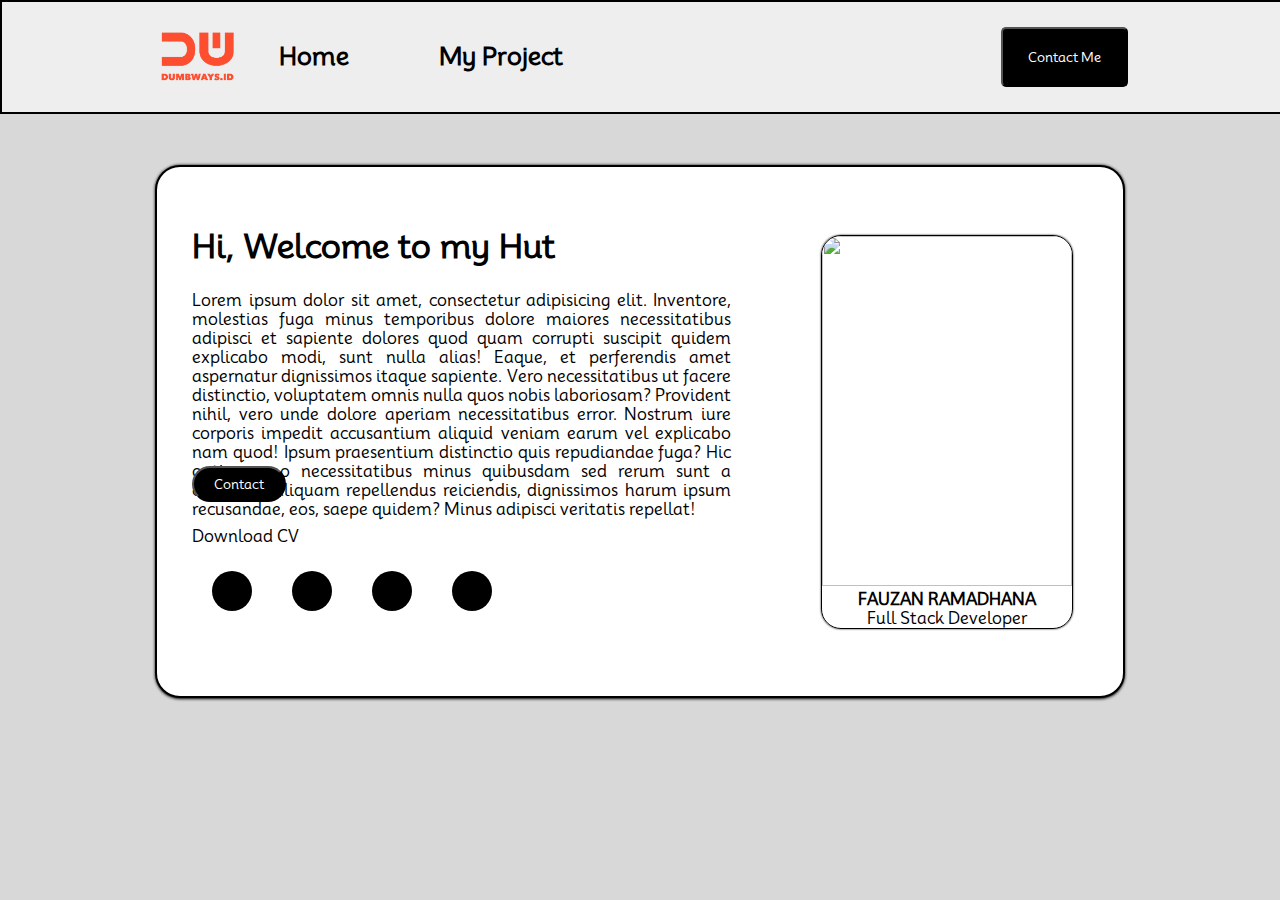
==== index.html @ 8d116bf9 "hari ke-2" ====
<!DOCTYPE html>
<html lang="en">
<head>
    <meta charset="UTF-8">
    <meta name="viewport" content="width=device-width, initial-scale=1.0">
    <title>Document</title>
    <script src="https://unpkg.com/feather-icons"></script>
    <link rel="stylesheet" href="style.css">
</head>
<body>

<!-- navbar -->
<nav class="navbar">
    <div class="logo-n-link">
        <img src="/img/logo.png" alt="">
        <a href=""><h2>Home</h2></a>
            <a href=""><h2>My Project</h2></a>
    </div>
    <div class="btn-navbar">
        <a href="kontak.html"><button>Contact Me</button></a>
    </div>
</nav>
<!-- navbar -->
<!-- landing page -->
<div class="pembungkus-box">
<div class="box">
    <h1> Hi, Welcome to my Hut</h1>
    <p class="text">Lorem ipsum dolor sit amet, consectetur adipisicing elit. Inventore, molestias fuga minus temporibus dolore maiores necessitatibus adipisci et sapiente dolores quod quam corrupti suscipit quidem explicabo modi, sunt nulla alias! Eaque, et perferendis amet aspernatur dignissimos itaque sapiente. Vero necessitatibus ut facere distinctio, voluptatem omnis nulla quos nobis laboriosam? Provident nihil, vero unde dolore aperiam necessitatibus error. Nostrum iure corporis impedit accusantium aliquid veniam earum vel explicabo nam quod! Ipsum praesentium distinctio quis repudiandae fuga? Hic optio nemo necessitatibus minus quibusdam sed rerum sunt a commodi aliquam repellendus reiciendis, dignissimos harum ipsum recusandae, eos, saepe quidem? Minus adipisci veritatis repellat!</p>
    <button class="btn-contact">Contact</button>
    <div class="donwload">
    <p>Download CV</p>
    <i class="icons" data-feather="download"></i>
    </div>

        <div class="grand-parents-logo">
        <div class="parents-logo">
            <div class="logo">
                <i data-feather="linkedin"></i>
            </div>
        </div>
        <div class="parents-logo">
            <div class="logo">
                <i data-feather="instagram"></i>
            </div>
        </div>
        <div class="parents-logo">
            <div class="logo">
                <i data-feather="facebook"></i>
            </div>
        </div>
        <div class="parents-logo">
            <div class="logo">
                <i data-feather="twitter"></i>
            </div>
        </div>
        </div>
    </div>


        <div class="parent-card">
        <div class="card">
        <img id="imgjj" src="/img/jj.jpg" alt="">
        <h4>FAUZAN RAMADHANA</h4>
        <p>Full Stack Developer</p>
        </div>
    </div>
</div>
<!-- landing page -->


<script>
    feather.replace();
  </script>
</body>
</html>
---- style.css ----
@import url('https://fonts.googleapis.com/css2?family=Mooli&display=swap');

    *{
        margin: 0;
        padding: 0;
        font-family: 'Mooli', sans-serif;
        
    }

    body{
        background-color: #D8D8D8;
    }

    .navbar{
        width: 100%;
        padding: 25px;
        background-color: #EEEEEE;
        display: flex;
        justify-content: space-between;
        border: 2px solid black;

    }

    .btn-navbar {
        margin: auto 14%;
    }

    .btn-navbar button {
        padding: 20px 25px;
        border-radius: 5px;
        background-color: black;
        color: #fff;
    }

    .btn-navbar button:hover {
        background-color: white;
        color: #000;
        cursor: pointer;
    }

    .logo-n-link{
        display: flex;
        margin: auto 10.5%;
    }

    .navbar .logo-n-link img{
        width: auto;
        height: 50px;
        margin: 0 px;
    }

    .logo-n-link a {
        padding: 10px 45px;
       text-decoration: none;
       color: #000;
    }

    .logo-n-link a:hover {
        text-decoration: underline;
        cursor: pointer;
    }

    .pembungkus-box{
        width: 100vw;
        border: 2px solid;
        border-radius: 25px;
        padding: 35px;
        width: 70%;
        display: flex;
        margin: 4% auto;
        box-shadow: 0 .2px 3px #000;
        background-color: #fff;
    }

    .box{
        margin: 25px auto;
        justify-content: center;

    }
    .box h3 {
        margin-bottom: 25px;
    }

    .text{
        text-align: justify;
        margin-top: 25px;
        margin-right: 75px;
        width: auto;
        height: 150px;
    }

    .btn-contact{
        margin-top: 25px;
        background-color: black;
        color: #fff;
        border-radius: 25px;
        padding: 8px 20px;
    }

    .btn-contact:hover{
        background-color: #fff;
        color: black;
    }
    .donwload{
        margin-top: 25px;
        display: flex;
        align-items: center;
    }
    .donwload p {

        margin-right: 15px;
    }
    .icons{

       margin-bottom: 3px;
    }

    .grand-parents-logo{
        display: flex;
    }

    .parents-logo{
        margin: 25px 20px;
    }

    .logo {
        display: flex;
        align-items: center;
        justify-content: center;
        width: 30px;
        height: 30px;
        padding: 5px;
        border-radius: 50%;
        background-color: black;
        color: #fff;
    }

    .parent-card{
        display: flex;
        justify-content: center;
        align-items: center;
    }

    .card{
        border: 1px solid black;
        border-radius: 20px;
        width: 250px;
        margin-top: 25px;
        box-shadow: 0 0 2px #000;
        margin: 0 15px;
    }

    .card h4, .card p{
       text-align: center;
    }

    .parent-card .card img{
        width: 250px;
        height: 350px;
        border-radius: 20px 20px 0px 0px;
    }

    .form-contact{
        width: 100%;
        height: auto;
    }

    form{
        width: 50%;
        margin: 5% auto;
    }

    form label {
       width: 100%;
       height: 35px;
       border-radius: 5px;
       margin: 15px;

    }
    form input{
        width: 100%;
       height: 35px;
       border-radius: 5px;
       margin: 10px;
        box-shadow: 0 0 10px #000; 
    }

   
    form select{
        width: 100.5%;
        height: 35px;
        border-radius: 5px;
        margin: 10px;
        box-shadow: 0 0 10px #000;
    }
    form textarea{
        width: 100%;
        height: 50px;
        border-radius: 5px;
        resize: none;
        margin: 10px;
        box-shadow: 0 0 10px #000;
    }

    .sub-contactme{
        float: right;
        padding: 5px 25px;
        border-radius: 20px;
        margin-top: 30px;
        box-shadow: 0 3px 6px #000; 
        background-color: black;
        color: #fff;
    }

    .sub-contactme:hover{
        background-color: #fff;
        color: #000;
        cursor: pointer;
    }
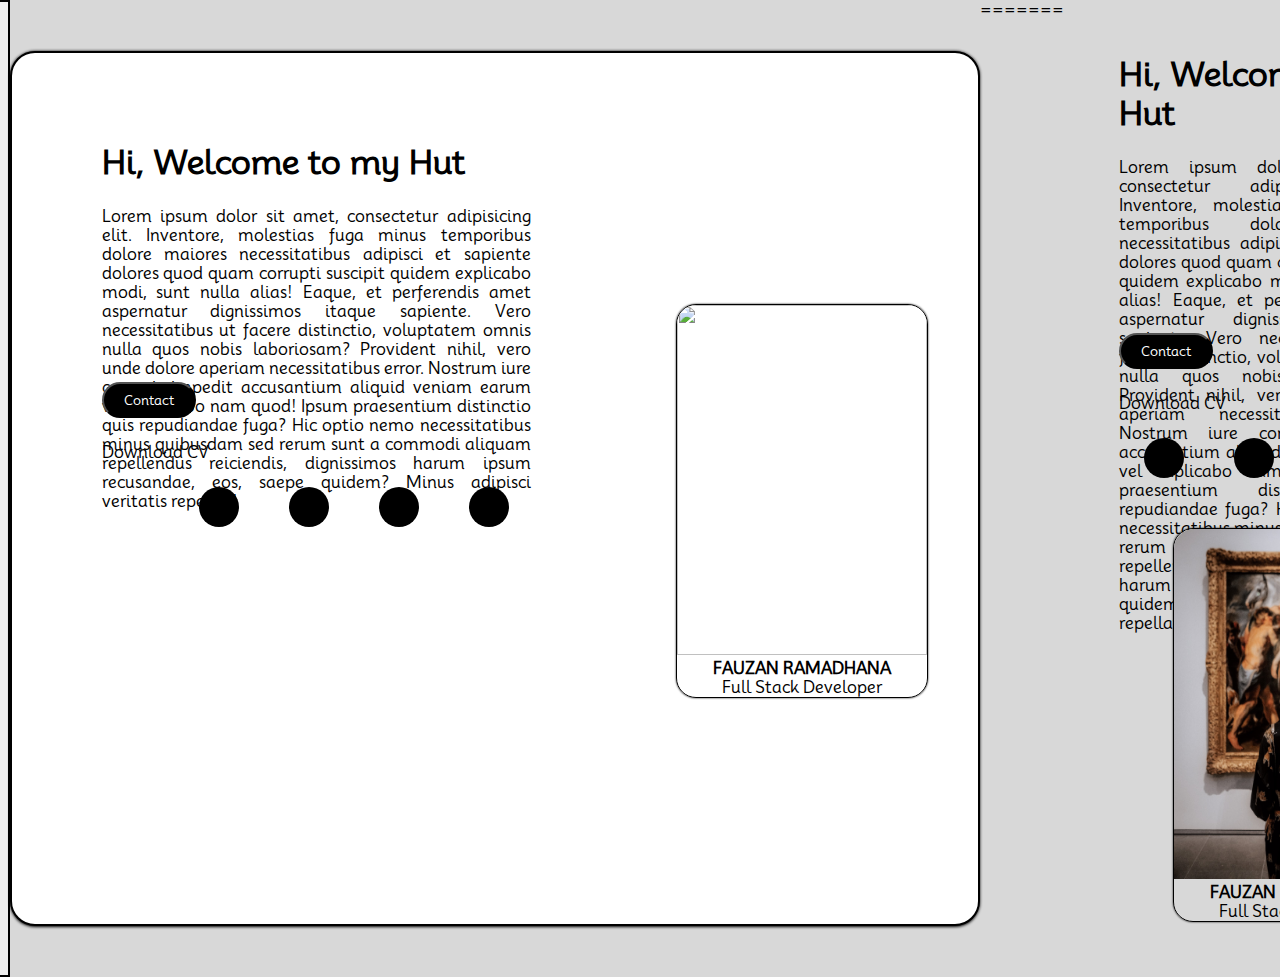
==== commit 81bf1344: "Menyelesaikan konflik pada index.html" ====
--- a/index.html
+++ b/index.html
@@ -1,5 +1,6 @@
 <!DOCTYPE html>
 <html lang="en">
+<<<<<<< HEAD
 <head>
     <meta charset="UTF-8">
     <meta name="viewport" content="width=device-width, initial-scale=1.0">
@@ -72,4 +73,165 @@
     feather.replace();
   </script>
 </body>
-</html>+</html>
+=======
+  <head>
+    <meta charset="UTF-8" />
+    <meta name="viewport" content="width=device-width, initial-scale=1.0" />
+    <title>Document</title>
+    <script src="https://unpkg.com/feather-icons"></script>
+  </head>
+  <style>
+    @import url("https://fonts.googleapis.com/css2?family=Mooli&display=swap");
+    * {
+      margin: 0;
+      padding: 0;
+    }
+    body {
+      display: flex;
+      justify-content: center;
+      font-family: "Mooli", sans-serif;
+    }
+
+    .box {
+      margin: 55px;
+      justify-content: center;
+      width: 550px;
+    }
+    .box h3 {
+      margin-bottom: 25px;
+    }
+
+    .text {
+      text-align: justify;
+      margin-top: 25px;
+    }
+
+    button {
+      margin-top: 25px;
+      background-color: black;
+      color: #fff;
+      border-radius: 25px;
+      padding: 8px 20px;
+    }
+
+    button:hover {
+      background-color: #fff;
+      color: black;
+    }
+    .donwload {
+      margin-top: 25px;
+      display: flex;
+      align-items: center;
+    }
+    .donwload p {
+      margin-right: 15px;
+    }
+    .icons {
+      margin-bottom: 3px;
+    }
+
+    .grand-parents-logo {
+      display: flex;
+      justify-content: center;
+    }
+
+    .parents-logo {
+      margin: 25px 25px;
+    }
+
+    .logo {
+      display: flex;
+      align-items: center;
+      justify-content: center;
+      width: 30px;
+      height: 30px;
+      padding: 5px;
+      border-radius: 50%;
+      background-color: black;
+      color: #fff;
+    }
+
+    .parent-card {
+      display: flex;
+      justify-content: center;
+    }
+
+    .card {
+      border: 1px solid black;
+      border-radius: 20px;
+      width: 250px;
+      margin-top: 25px;
+      box-shadow: 0 0 2px #000;
+    }
+
+    .card h4,
+    .card p {
+      text-align: center;
+    }
+
+    img {
+      width: 250px;
+      height: 350px;
+      border-radius: 20px 20px 0px 0px;
+    }
+  </style>
+  <body>
+    <div class="box">
+      <h1>Hi, Welcome to my Hut</h1>
+      <p class="text">
+        Lorem ipsum dolor sit amet, consectetur adipisicing elit. Inventore,
+        molestias fuga minus temporibus dolore maiores necessitatibus adipisci
+        et sapiente dolores quod quam corrupti suscipit quidem explicabo modi,
+        sunt nulla alias! Eaque, et perferendis amet aspernatur dignissimos
+        itaque sapiente. Vero necessitatibus ut facere distinctio, voluptatem
+        omnis nulla quos nobis laboriosam? Provident nihil, vero unde dolore
+        aperiam necessitatibus error. Nostrum iure corporis impedit accusantium
+        aliquid veniam earum vel explicabo nam quod! Ipsum praesentium
+        distinctio quis repudiandae fuga? Hic optio nemo necessitatibus minus
+        quibusdam sed rerum sunt a commodi aliquam repellendus reiciendis,
+        dignissimos harum ipsum recusandae, eos, saepe quidem? Minus adipisci
+        veritatis repellat!
+      </p>
+      <button>Contact</button>
+      <div class="donwload">
+        <p>Download CV</p>
+        <i class="icons" data-feather="download"></i>
+      </div>
+      <div class="grand-parents-logo">
+        <div class="parents-logo">
+          <div class="logo">
+            <i data-feather="linkedin"></i>
+          </div>
+        </div>
+        <div class="parents-logo">
+          <div class="logo">
+            <i data-feather="instagram"></i>
+          </div>
+        </div>
+        <div class="parents-logo">
+          <div class="logo">
+            <i data-feather="facebook"></i>
+          </div>
+        </div>
+        <div class="parents-logo">
+          <div class="logo">
+            <i data-feather="twitter"></i>
+          </div>
+        </div>
+      </div>
+      <div class="parent-card">
+        <div class="card">
+          <img src="jj.jpeg" alt="" />
+          <h4>FAUZAN RAMADHANA</h4>
+          <p>Full Stack Developer</p>
+        </div>
+      </div>
+    </div>
+
+    <script>
+      feather.replace();
+    </script>
+  </body>
+</html>
+>>>>>>> ab0bb06cf0def636061c8a7ae0bf8e303ed756e2
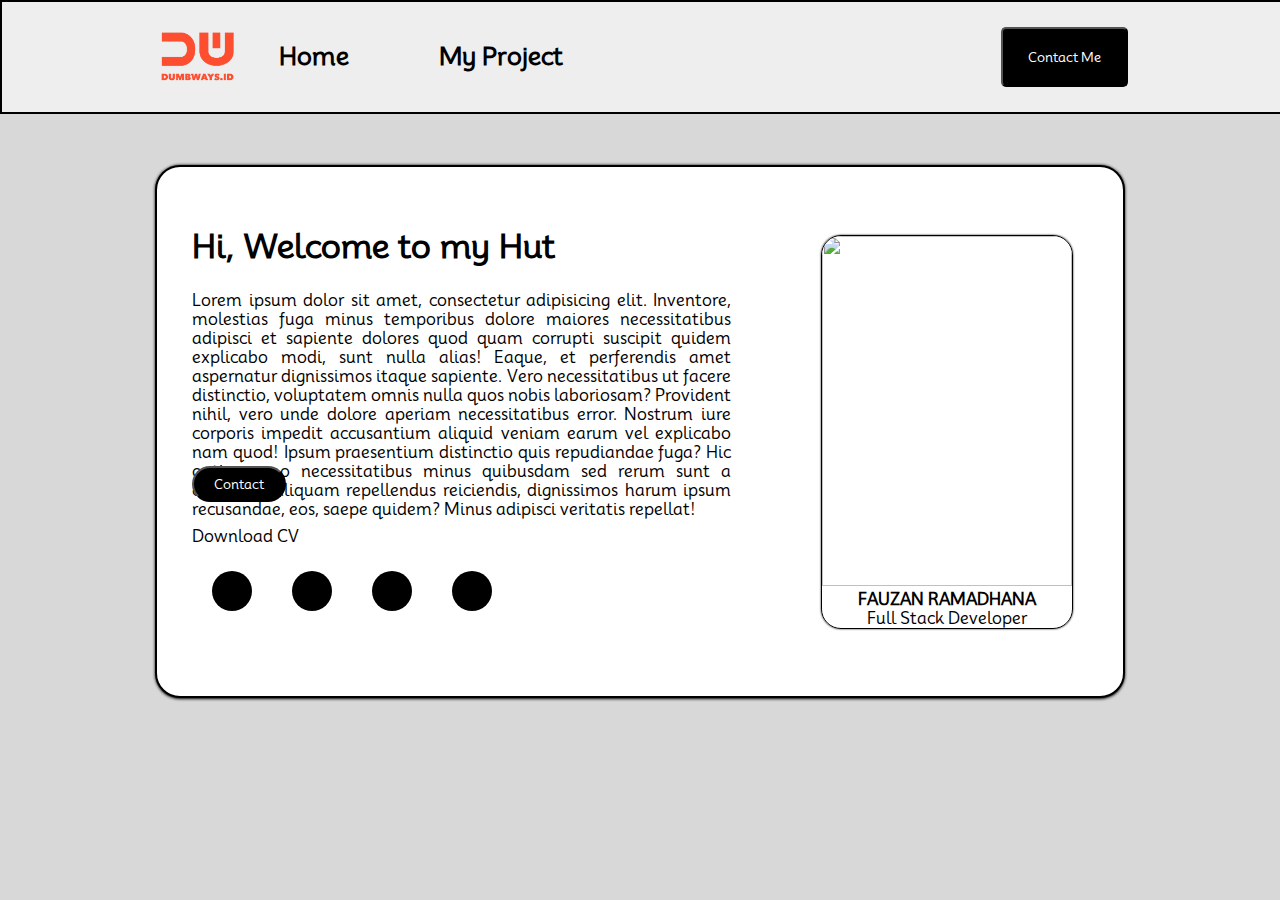
==== commit 61226e6f: "This is a new commit for what I originally planned to be amended" ====
--- a/index.html
+++ b/index.html
@@ -1,6 +1,5 @@
 <!DOCTYPE html>
 <html lang="en">
-<<<<<<< HEAD
 <head>
     <meta charset="UTF-8">
     <meta name="viewport" content="width=device-width, initial-scale=1.0">
@@ -73,165 +72,4 @@
     feather.replace();
   </script>
 </body>
-</html>
-=======
-  <head>
-    <meta charset="UTF-8" />
-    <meta name="viewport" content="width=device-width, initial-scale=1.0" />
-    <title>Document</title>
-    <script src="https://unpkg.com/feather-icons"></script>
-  </head>
-  <style>
-    @import url("https://fonts.googleapis.com/css2?family=Mooli&display=swap");
-    * {
-      margin: 0;
-      padding: 0;
-    }
-    body {
-      display: flex;
-      justify-content: center;
-      font-family: "Mooli", sans-serif;
-    }
-
-    .box {
-      margin: 55px;
-      justify-content: center;
-      width: 550px;
-    }
-    .box h3 {
-      margin-bottom: 25px;
-    }
-
-    .text {
-      text-align: justify;
-      margin-top: 25px;
-    }
-
-    button {
-      margin-top: 25px;
-      background-color: black;
-      color: #fff;
-      border-radius: 25px;
-      padding: 8px 20px;
-    }
-
-    button:hover {
-      background-color: #fff;
-      color: black;
-    }
-    .donwload {
-      margin-top: 25px;
-      display: flex;
-      align-items: center;
-    }
-    .donwload p {
-      margin-right: 15px;
-    }
-    .icons {
-      margin-bottom: 3px;
-    }
-
-    .grand-parents-logo {
-      display: flex;
-      justify-content: center;
-    }
-
-    .parents-logo {
-      margin: 25px 25px;
-    }
-
-    .logo {
-      display: flex;
-      align-items: center;
-      justify-content: center;
-      width: 30px;
-      height: 30px;
-      padding: 5px;
-      border-radius: 50%;
-      background-color: black;
-      color: #fff;
-    }
-
-    .parent-card {
-      display: flex;
-      justify-content: center;
-    }
-
-    .card {
-      border: 1px solid black;
-      border-radius: 20px;
-      width: 250px;
-      margin-top: 25px;
-      box-shadow: 0 0 2px #000;
-    }
-
-    .card h4,
-    .card p {
-      text-align: center;
-    }
-
-    img {
-      width: 250px;
-      height: 350px;
-      border-radius: 20px 20px 0px 0px;
-    }
-  </style>
-  <body>
-    <div class="box">
-      <h1>Hi, Welcome to my Hut</h1>
-      <p class="text">
-        Lorem ipsum dolor sit amet, consectetur adipisicing elit. Inventore,
-        molestias fuga minus temporibus dolore maiores necessitatibus adipisci
-        et sapiente dolores quod quam corrupti suscipit quidem explicabo modi,
-        sunt nulla alias! Eaque, et perferendis amet aspernatur dignissimos
-        itaque sapiente. Vero necessitatibus ut facere distinctio, voluptatem
-        omnis nulla quos nobis laboriosam? Provident nihil, vero unde dolore
-        aperiam necessitatibus error. Nostrum iure corporis impedit accusantium
-        aliquid veniam earum vel explicabo nam quod! Ipsum praesentium
-        distinctio quis repudiandae fuga? Hic optio nemo necessitatibus minus
-        quibusdam sed rerum sunt a commodi aliquam repellendus reiciendis,
-        dignissimos harum ipsum recusandae, eos, saepe quidem? Minus adipisci
-        veritatis repellat!
-      </p>
-      <button>Contact</button>
-      <div class="donwload">
-        <p>Download CV</p>
-        <i class="icons" data-feather="download"></i>
-      </div>
-      <div class="grand-parents-logo">
-        <div class="parents-logo">
-          <div class="logo">
-            <i data-feather="linkedin"></i>
-          </div>
-        </div>
-        <div class="parents-logo">
-          <div class="logo">
-            <i data-feather="instagram"></i>
-          </div>
-        </div>
-        <div class="parents-logo">
-          <div class="logo">
-            <i data-feather="facebook"></i>
-          </div>
-        </div>
-        <div class="parents-logo">
-          <div class="logo">
-            <i data-feather="twitter"></i>
-          </div>
-        </div>
-      </div>
-      <div class="parent-card">
-        <div class="card">
-          <img src="jj.jpeg" alt="" />
-          <h4>FAUZAN RAMADHANA</h4>
-          <p>Full Stack Developer</p>
-        </div>
-      </div>
-    </div>
-
-    <script>
-      feather.replace();
-    </script>
-  </body>
-</html>
->>>>>>> ab0bb06cf0def636061c8a7ae0bf8e303ed756e2
+</html>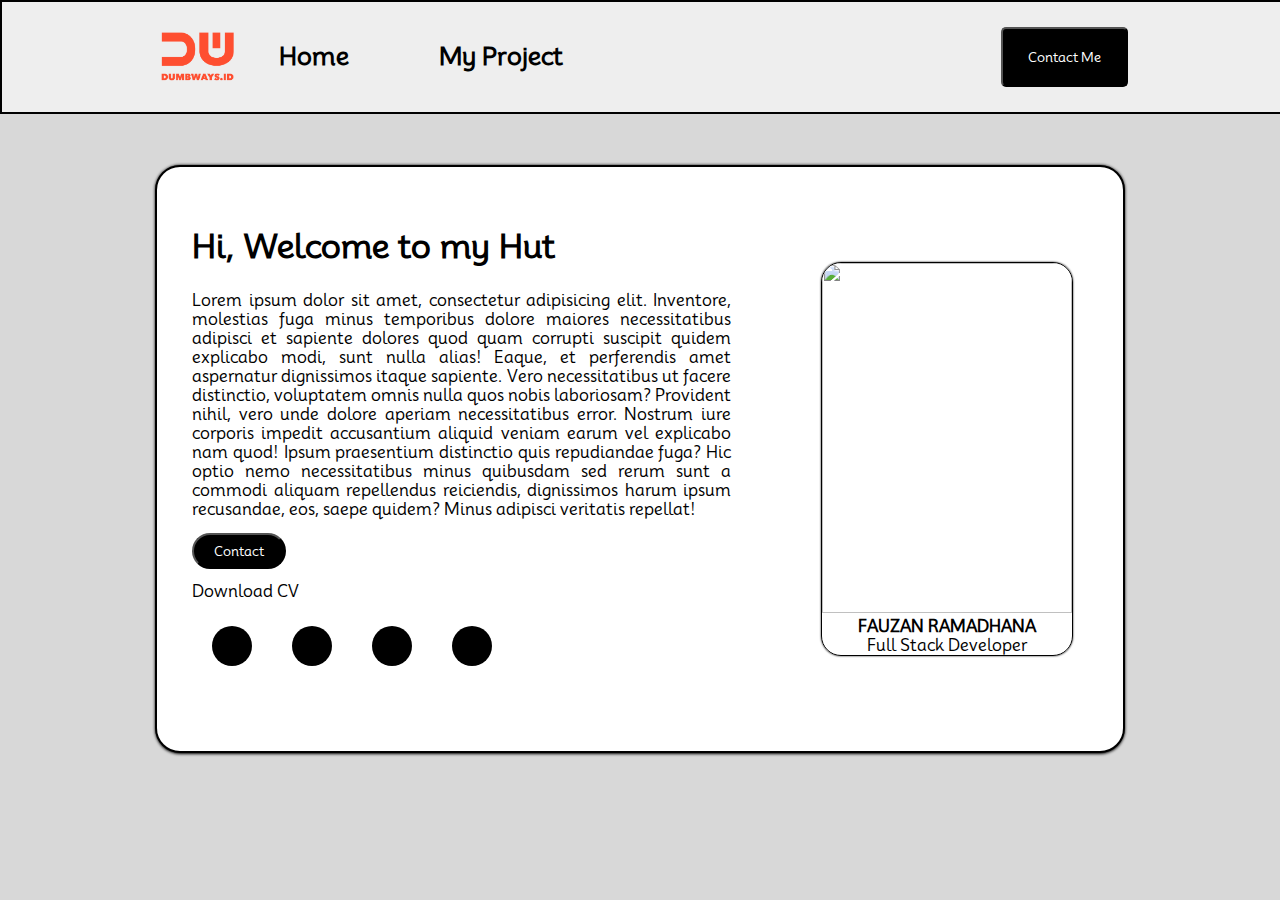
==== commit 4160dcc5: "day 3" ====
--- a/index.html
+++ b/index.html
@@ -12,7 +12,7 @@
 <!-- navbar -->
 <nav class="navbar">
     <div class="logo-n-link">
-        <img src="/img/logo.png" alt="">
+        <img src="./img/logo.png" alt="">
         <a href=""><h2>Home</h2></a>
             <a href=""><h2>My Project</h2></a>
     </div>
@@ -59,7 +59,7 @@
 
         <div class="parent-card">
         <div class="card">
-        <img id="imgjj" src="/img/jj.jpg" alt="">
+        <img src="./img/jj.jpg" alt="">
         <h4>FAUZAN RAMADHANA</h4>
         <p>Full Stack Developer</p>
         </div>
--- a/style.css
+++ b/style.css
@@ -90,7 +90,7 @@
     }
 
     .btn-contact{
-        margin-top: 25px;
+        margin-top: 15%;
         background-color: black;
         color: #fff;
         border-radius: 25px;
@@ -102,12 +102,11 @@
         color: black;
     }
     .donwload{
-        margin-top: 25px;
+        margin-top: 2%;
         display: flex;
         align-items: center;
     }
     .donwload p {
-
         margin-right: 15px;
     }
     .icons{
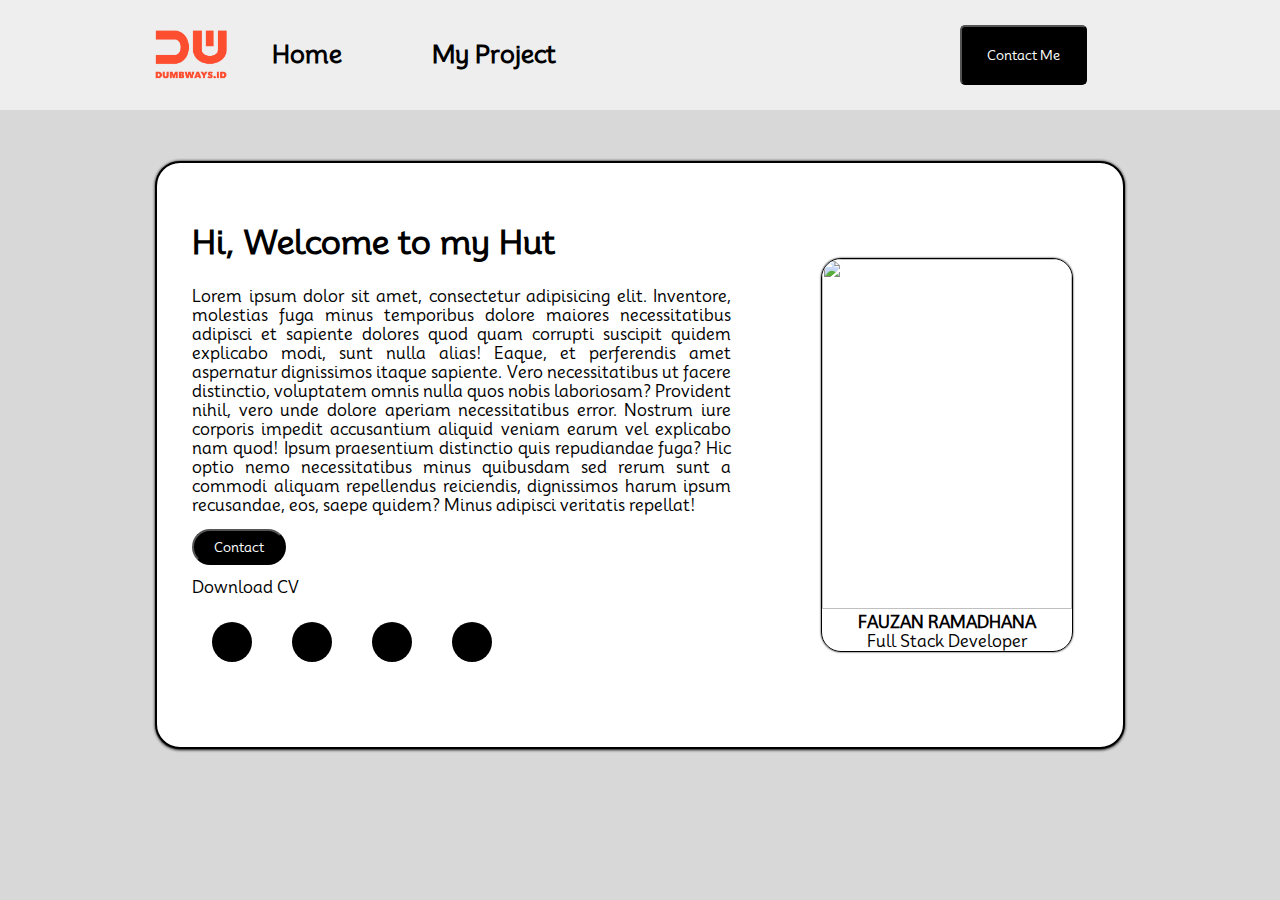
==== commit 3b490263: "test" ====
--- a/index.html
+++ b/index.html
@@ -5,7 +5,7 @@
     <meta name="viewport" content="width=device-width, initial-scale=1.0">
     <title>Document</title>
     <script src="https://unpkg.com/feather-icons"></script>
-    <link rel="stylesheet" href="style.css">
+    <link rel="stylesheet" href="./css/style.css">
 </head>
 <body>
 
@@ -13,8 +13,8 @@
 <nav class="navbar">
     <div class="logo-n-link">
         <img src="./img/logo.png" alt="">
-        <a href=""><h2>Home</h2></a>
-            <a href=""><h2>My Project</h2></a>
+        <a href="index.html"><h2>Home</h2></a>
+            <a href="my-project.html"><h2>My Project</h2></a>
     </div>
     <div class="btn-navbar">
         <a href="kontak.html"><button>Contact Me</button></a>
@@ -56,7 +56,6 @@
         </div>
     </div>
 
-
         <div class="parent-card">
         <div class="card">
         <img src="./img/jj.jpg" alt="">
@@ -67,7 +66,6 @@
 </div>
 <!-- landing page -->
 
-
 <script>
     feather.replace();
   </script>
--- a/css/style.css
+++ b/css/style.css
@@ -0,0 +1,222 @@
+ @import url('https://fonts.googleapis.com/css2?family=Mooli&display=swap');
+
+    *{
+        margin: 0;
+        padding: 0;
+        font-family: 'Mooli', sans-serif;
+        
+    }
+
+    body{
+        background-color: #D8D8D8;
+    }
+
+    .navbar{
+        width: 96.5vw;
+        padding: 25px;
+        background-color: #EEEEEE;
+        display: flex;
+        justify-content: space-between;
+
+    }
+
+    .btn-navbar {
+        margin: auto 14%;
+    }
+
+    .btn-navbar button {
+        padding: 20px 25px;
+        border-radius: 5px;
+        background-color: black;
+        color: #fff;
+    }
+
+    .btn-navbar button:hover {
+        background-color: white;
+        color: #000;
+        cursor: pointer;
+    }
+
+    .logo-n-link{
+        display: flex;
+        margin: auto 10.5%;
+    }
+
+    .navbar .logo-n-link img{
+        width: auto;
+        height: 50px;
+        margin: 0 px;
+    }
+
+    .logo-n-link a {
+        padding: 10px 45px;
+       text-decoration: none;
+       color: #000;
+    }
+
+    .logo-n-link a:hover {
+        text-decoration: underline;
+        cursor: pointer;
+    }
+
+    .pembungkus-box{
+        width: 100vw;
+        border: 2px solid;
+        border-radius: 25px;
+        padding: 35px;
+        width: 70%;
+        display: flex;
+        margin: 4% auto;
+        box-shadow: 0 .2px 3px #000;
+        background-color: #fff;
+    }
+
+    .box{
+        margin: 25px auto;
+        justify-content: center;
+
+    }
+    .box h3 {
+        margin-bottom: 25px;
+    }
+
+    .text{
+        text-align: justify;
+        margin-top: 25px;
+        margin-right: 75px;
+        width: auto;
+        height: 150px;
+    }
+
+    .btn-contact{
+        margin-top: 15%;
+        background-color: black;
+        color: #fff;
+        border-radius: 25px;
+        padding: 8px 20px;
+    }
+
+    .btn-contact:hover{
+        background-color: #fff;
+        color: black;
+    }
+    .donwload{
+        margin-top: 2%;
+        display: flex;
+        align-items: center;
+    }
+    .donwload p {
+        margin-right: 15px;
+    }
+    .icons{
+
+       margin-bottom: 3px;
+    }
+
+    .grand-parents-logo{
+        display: flex;
+    }
+
+    .parents-logo{
+        margin: 25px 20px;
+    }
+
+    .logo {
+        display: flex;
+        align-items: center;
+        justify-content: center;
+        width: 30px;
+        height: 30px;
+        padding: 5px;
+        border-radius: 50%;
+        background-color: black;
+        color: #fff;
+    }
+
+    .parent-card{
+        display: flex;
+        justify-content: center;
+        align-items: center;
+    }
+
+    .card{
+        border: 1px solid black;
+        border-radius: 20px;
+        width: 250px;
+        margin-top: 25px;
+        box-shadow: 0 0 2px #000;
+        margin: 0 15px;
+    }
+
+    .card h4, .card p{
+       text-align: center;
+    }
+
+    .parent-card .card img{
+        width: 250px;
+        height: 350px;
+        border-radius: 20px 20px 0px 0px;
+    }
+
+    .form-contact{
+        width: 100%;
+        height: auto;
+    }
+
+    form{
+        width: 50%;
+        margin: 5% auto;
+    }
+
+    form label {
+       width: 100%;
+       height: 35px;
+       border-radius: 5px;
+       margin: 15px;
+
+    }
+    form input{
+        width: 100%;
+       height: 35px;
+       border-radius: 5px;
+       margin: 10px;
+        box-shadow: 0 0 10px #000; 
+    }
+
+    #input-text{
+        width: 100.5%;
+        height: 35px;
+    }
+
+   
+    form select{
+        width: 100.5%;
+        height: 35px;
+        border-radius: 5px;
+        margin: 10px;
+        box-shadow: 0 0 10px #000;
+    }
+    form textarea{
+        width: 100%;
+        height: 50px;
+        border-radius: 5px;
+        resize: none;
+        margin: 10px;
+        box-shadow: 0 0 10px #000;
+    }
+
+    .sub-contactme{
+        float: right;
+        padding: 5px 25px;
+        border-radius: 20px;
+        margin-top: 30px;
+        box-shadow: 0 3px 6px #000; 
+        background-color: black;
+        color: #fff;
+    }
+
+    .sub-contactme:hover{
+        background-color: #fff;
+        color: #000;
+        cursor: pointer;
+    }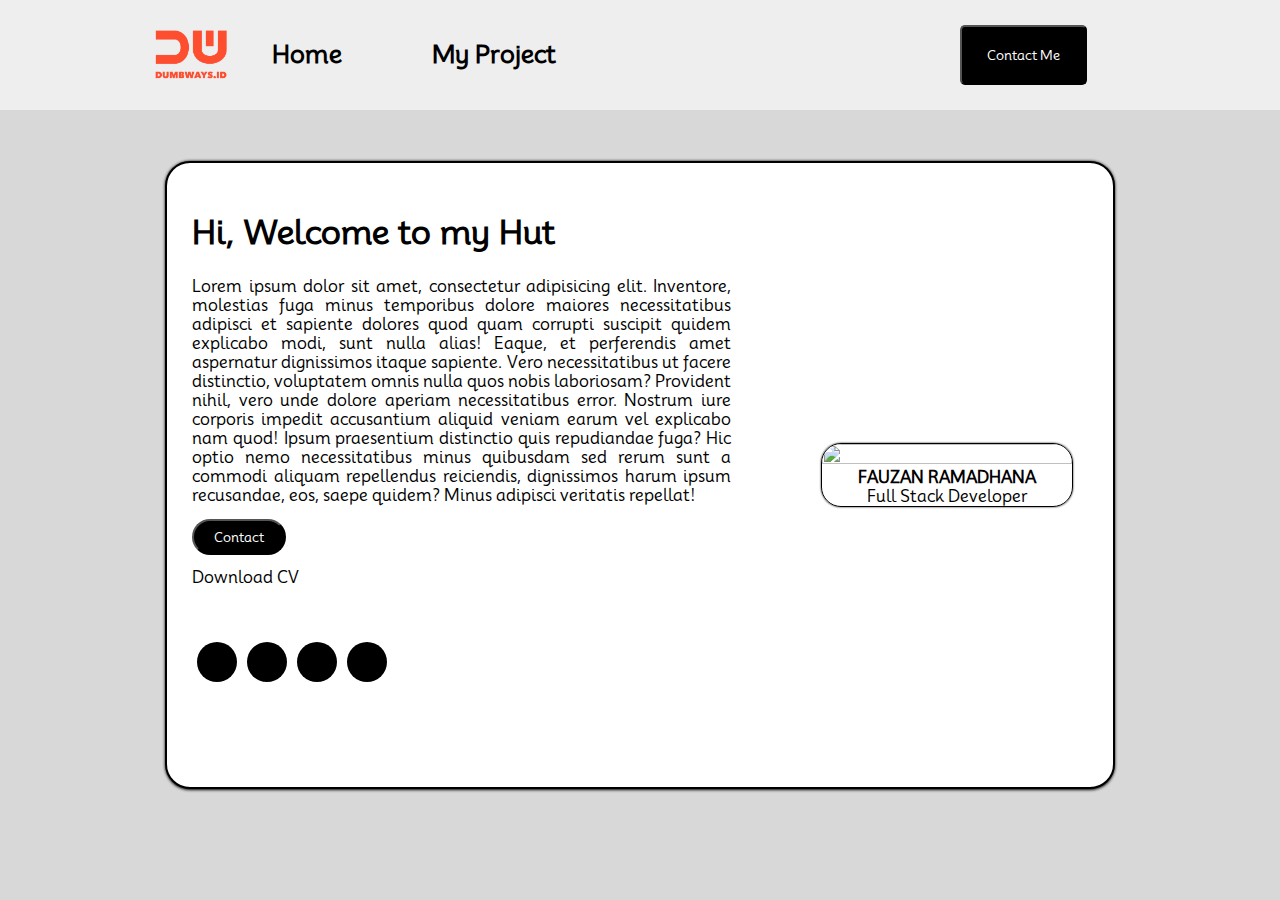
==== commit 0d24ba1e: "day-7" ====
--- a/index.html
+++ b/index.html
@@ -58,7 +58,7 @@
 
         <div class="parent-card">
         <div class="card">
-        <img src="./img/jj.jpg" alt="">
+        <img src="./img/jj.jpg">
         <h4>FAUZAN RAMADHANA</h4>
         <p>Full Stack Developer</p>
         </div>
@@ -69,5 +69,6 @@
 <script>
     feather.replace();
   </script>
+  <script></script>
 </body>
 </html>--- a/css/style.css
+++ b/css/style.css
@@ -13,6 +13,7 @@
 
     .navbar{
         width: 96.5vw;
+        height: auto;
         padding: 25px;
         background-color: #EEEEEE;
         display: flex;
@@ -63,7 +64,7 @@
         width: 100vw;
         border: 2px solid;
         border-radius: 25px;
-        padding: 35px;
+        padding: 25px;
         width: 70%;
         display: flex;
         margin: 4% auto;
@@ -76,7 +77,7 @@
         justify-content: center;
 
     }
-    .box h3 {
+    .box h1 {
         margin-bottom: 25px;
     }
 
@@ -109,7 +110,6 @@
         margin-right: 15px;
     }
     .icons{
-
        margin-bottom: 3px;
     }
 
@@ -118,7 +118,7 @@
     }
 
     .parents-logo{
-        margin: 25px 20px;
+        margin: 55px 5px;
     }
 
     .logo {
@@ -153,8 +153,8 @@
     }
 
     .parent-card .card img{
-        width: 250px;
-        height: 350px;
+        width: 100%;
+        height: 100%;
         border-radius: 20px 20px 0px 0px;
     }
 
@@ -219,4 +219,94 @@
         background-color: #fff;
         color: #000;
         cursor: pointer;
-    }+    }
+
+    /* phone */
+    @media only screen and (max-width: 600px) {
+        .navbar{
+            padding: 0;
+            width: 100%;
+            height: 10vh;
+        }
+
+        .logo-n-link{
+            padding: 0 0;
+        }
+
+        .navbar .logo-n-link img {
+            width: 15%;
+            height: 15%;
+            margin: auto 25px;
+        }
+
+        .logo-n-link a {
+            width: auto;
+            font-size: 50%;
+            padding: 0 5px;
+            margin: auto 15px;
+        }
+
+        .btn-navbar button {
+            padding: 5px 10px;
+            font-size: 75%;
+        }
+        .pembungkus-box{
+            width: 65%;
+        }
+        .box{
+            width: 50%;
+            margin: 0 auto;
+               }
+
+        .box h1 {
+            margin-bottom: 0;
+            width: auto;
+            font-size: 100%;
+        }
+
+        .donwload{
+            font-size: 75%;
+        }
+
+        .text{
+            font-size: 8px;
+            width: 100%;
+            margin-top: 2%;
+        }
+
+        .btn-contact{
+            margin-top: 150px;
+        }
+        
+        .parents-logo{
+            margin: 5px 5px;
+        }
+
+        .logo {
+            width: 40%;
+            height: 40%;
+            padding: 5px;
+        }
+        .card{
+            width: 100%;
+            height: auto;
+            /* margin: auto 25px; */
+        }
+        .card h4, .card p{
+            text-align: center;
+            font-size: 50%;
+         }
+
+
+        .parent-card .card img{
+            width: 100%;
+            height: 50%;
+        }
+
+        
+    
+    }
+
+   
+
+  